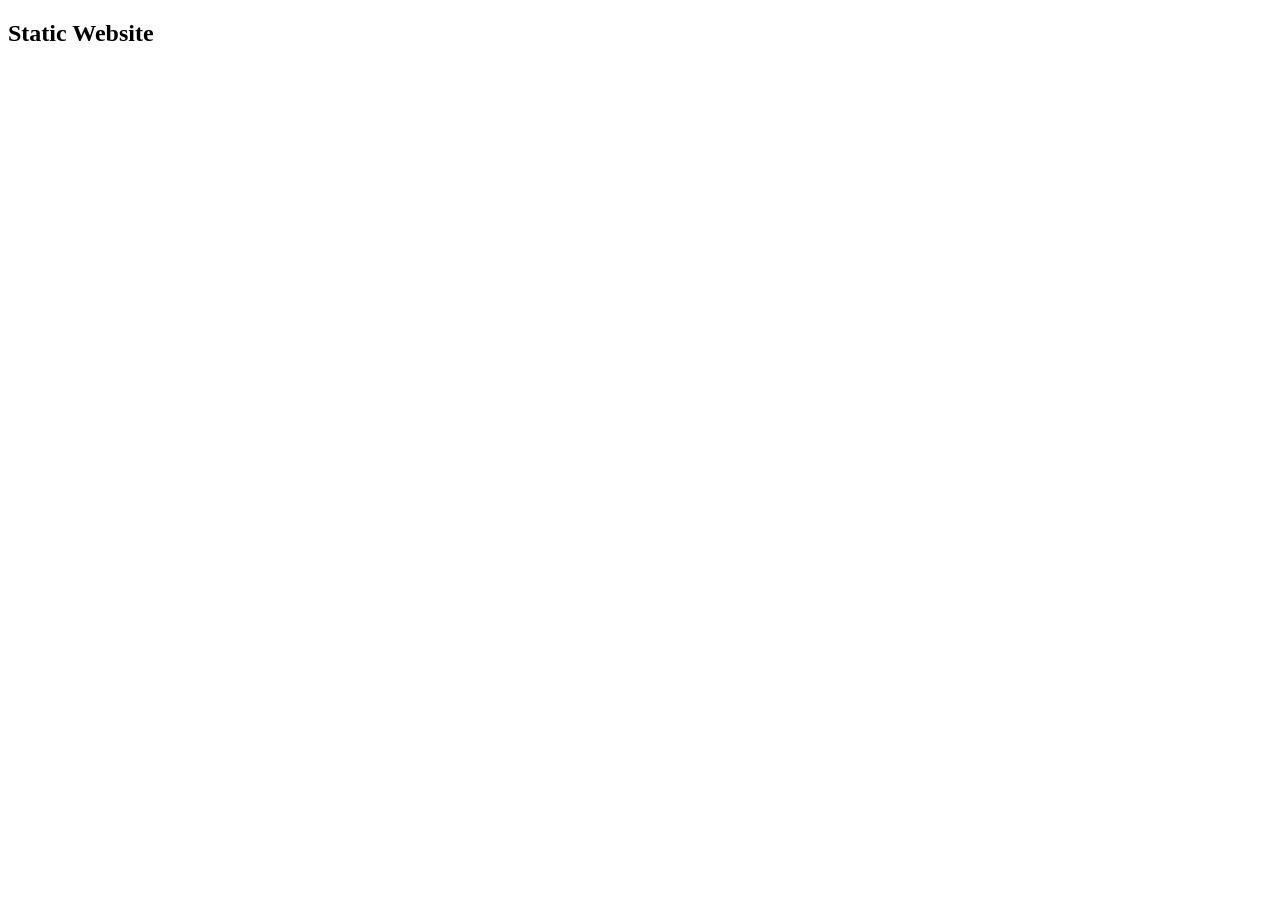
==== static/index.html @ 69ee9b81 "second commit" ====
<!DOCTYPE html>
<html lang="en">
<head>
    <meta charset="UTF-8">
    <meta name="viewport" content="width=device-width, initial-scale=1.0">
    <title>Static Website</title>
</head>
<body>
    <h2>Static Website</h2>
    
</body>
</html>
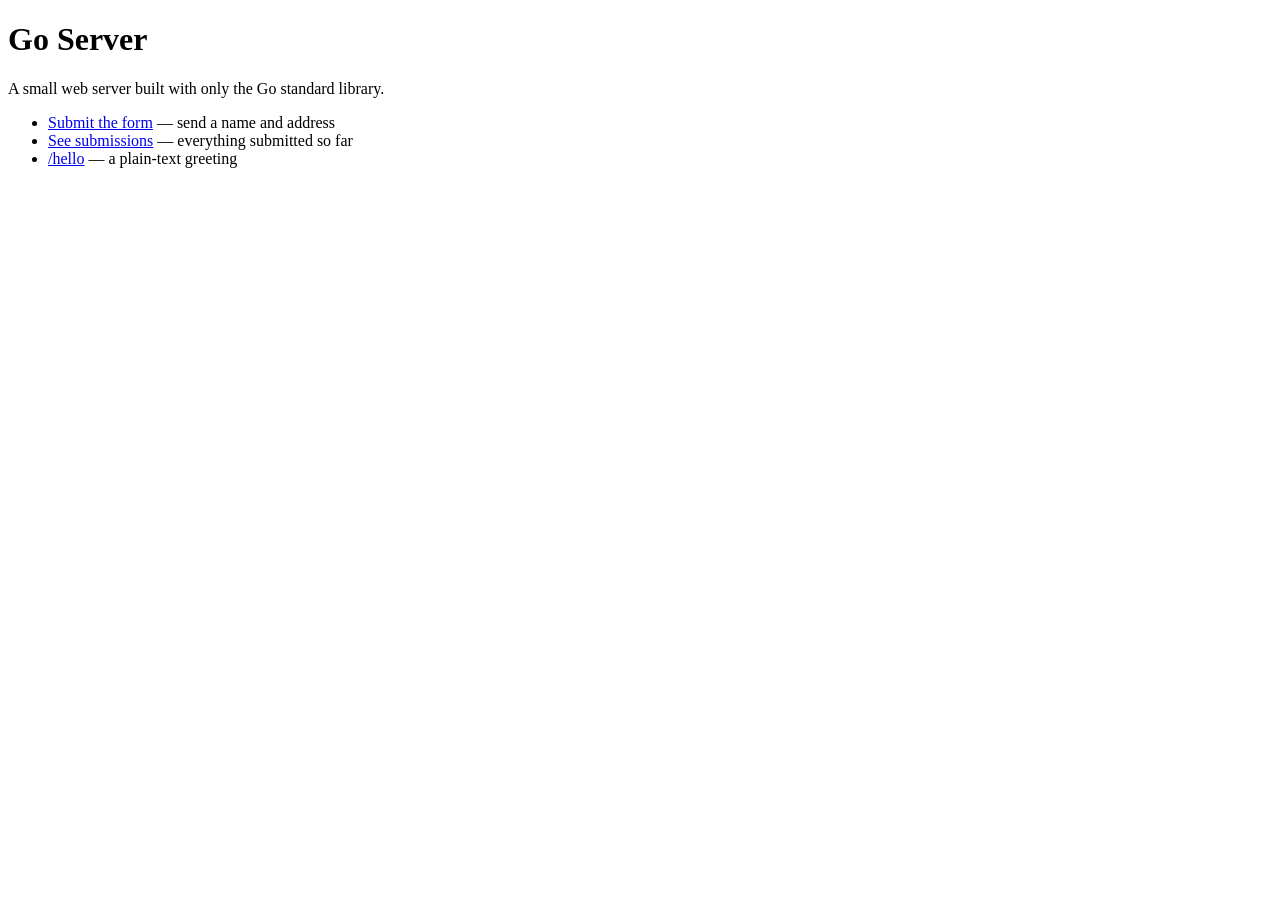
==== commit d953e28c: "Finish go-server: proper form handling, submissions, tests" ====
--- a/static/index.html
+++ b/static/index.html
@@ -3,10 +3,18 @@
 <head>
     <meta charset="UTF-8">
     <meta name="viewport" content="width=device-width, initial-scale=1.0">
-    <title>Static Website</title>
+    <title>Go Server — Home</title>
+    <link rel="stylesheet" href="/style.css">
 </head>
 <body>
-    <h2>Static Website</h2>
-    
+    <main>
+        <h1>Go Server</h1>
+        <p>A small web server built with only the Go standard library.</p>
+        <ul>
+            <li><a href="/form.html">Submit the form</a> — send a name and address</li>
+            <li><a href="/submissions">See submissions</a> — everything submitted so far</li>
+            <li><a href="/hello">/hello</a> — a plain-text greeting</li>
+        </ul>
+    </main>
 </body>
-</html>+</html>
